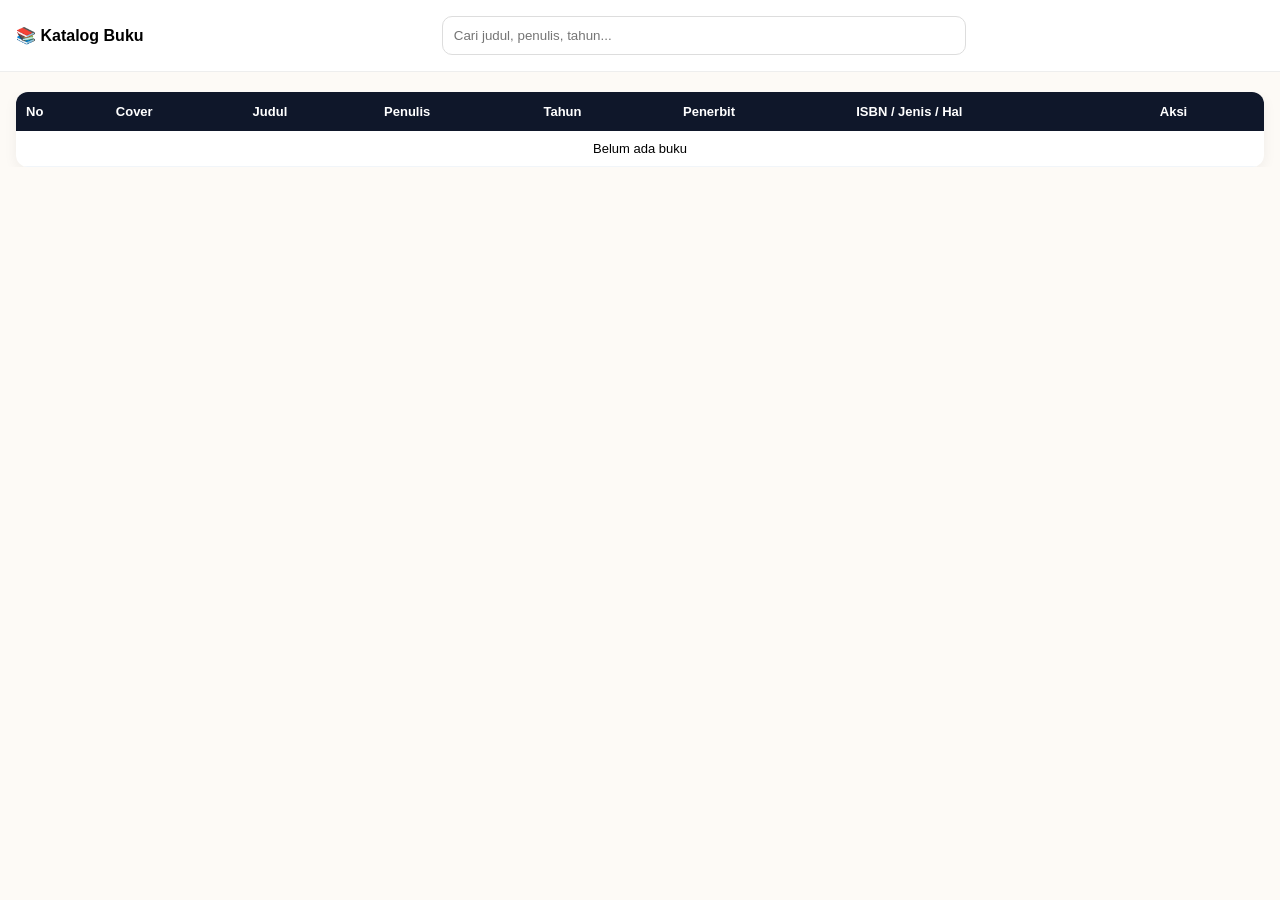
==== buku/index.html @ eb72dd0f "Update index.html" ====
<!DOCTYPE html>
<html lang="id"><head><meta charset="UTF-8"><meta name="viewport" content="width=device-width, initial-scale=1.0"><title>Katalog Buku</title><style>body{margin:0;font-family:sans-serif;background:#fdfaf6}header{background:#fff;padding:16px;border-bottom:1px solid #eee;position:sticky;top:0;z-index:10}.wrap{max-width:1300px;margin:auto;display:flex;gap:12px;flex-wrap:wrap;justify-content:space-between;align-items:center}.wrap input{flex:1;padding:11px;border:1px solid #ddd;border-radius:10px;max-width:500px}.table-wrap{max-width:1300px;margin:20px auto;padding:0 16px;overflow:auto}table{width:100%;border-collapse:collapse;background:#fff;border-radius:12px;overflow:hidden;box-shadow:0 4px 14px rgba(0,0,0,.06);min-width:900px}th{background:#0f172a;color:#fff;padding:12px 10px;text-align:left;font-size:13px}td{padding:10px;border-bottom:1px solid #f1f5f9;font-size:13px;vertical-align:top}td img{width:60px;height:80px;object-fit:cover;border-radius:6px}tr:hover{background:#f8fafc}.btn{padding:6px 10px;background:#0f172a;color:#fff;border-radius:6px;text-decoration:none;font-size:11px;display:inline-block}</style></head><body>
<header><div class="wrap"><b>📚 Katalog Buku</b><input id="cari" placeholder="Cari judul, penulis, tahun..." oninput="filterBuku()"><span id="status" style="font-size:12px;color:#0ea5e9"></span></div></header>
<div class="table-wrap"><table><thead><tr><th>No</th><th>Cover</th><th>Judul</th><th>Penulis</th><th>Tahun</th><th>Penerbit</th><th>ISBN / Jenis / Hal</th><th>Aksi</th></tr></thead><tbody id="tbody"><tr><td colspan="8" style="text-align:center;padding:30px;color:#999">Loading...</td></tr></tbody></table></div>
<script>
const SHEET_URL = "https://script.google.com/macros/s/AKfycbwIeNC1NMRt02SMyLjNQcjMcGq2PkKk3BhB203uFuHKzBeLOuUMW-VOQrhwBygutAag/exec";
let books=[];async function loadBuku(){try{let r=await fetch(SHEET_URL+"?t="+Date.now());books=await r.json();status.textContent="Live: "+books.length+" buku";}catch(e){status.textContent="Gagal GS, pakai backup";books=JSON.parse(localStorage.getItem('books')||'[]');}tampil(books);}
function tampil(d){let tb=document.getElementById('tbody');if(!d.length){tb.innerHTML='<tr><td colspan="8" style="text-align:center">Belum ada buku</td></tr>';return}tb.innerHTML=d.map((b,i)=>`<tr><td>${i+1}</td><td><img src="${b.cover||''}" onerror="this.src='https://via.placeholder.com/60x80?text=No'"></td><td><b>${b.judul||''}</b></td><td>${b.penulis||''}</td><td>${b.tahun||''}</td><td>${b.penerbit||''}</td><td>${b.isbn||''}<br>${b.jenis||''} ${b.halaman?`• ${b.halaman} hal`:''}</td><td>${b.link?`<a class="btn" href="${b.link}" target="_blank">Baca</a>`:''}</td></tr>`).join('');}
function filterBuku(){let q=cari.value.toLowerCase();tampil(books.filter(b=>`${b.judul} ${b.penulis} ${b.tahun} ${b.isbn}`.toLowerCase().includes(q)));}
loadBuku();
</script></body></html>
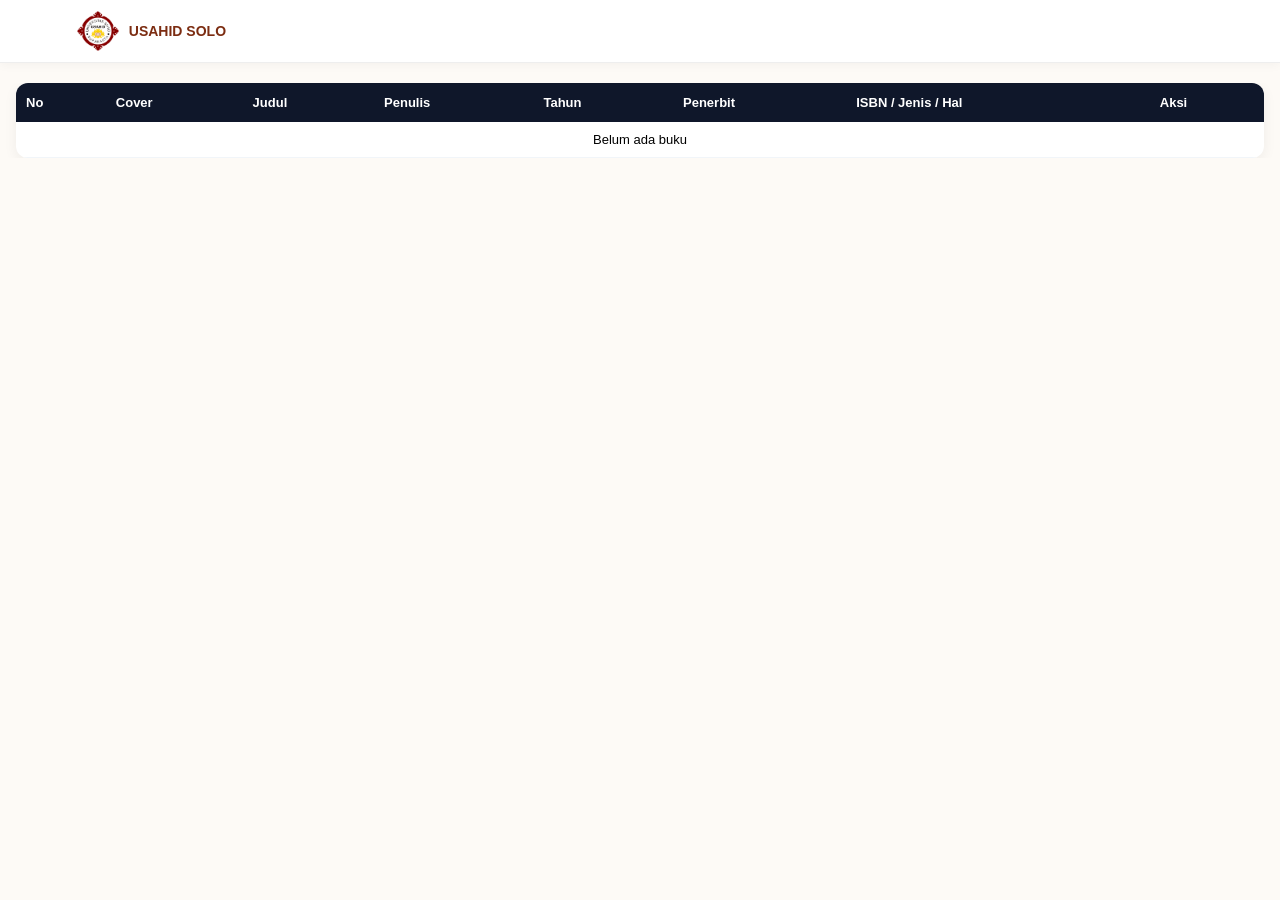
==== commit 34e3c222: "Update index.html" ====
--- a/buku/index.html
+++ b/buku/index.html
@@ -1,9 +1,17 @@
-<!DOCTYPE html>
-<html lang="id"><head><meta charset="UTF-8"><meta name="viewport" content="width=device-width, initial-scale=1.0"><title>Katalog Buku</title><style>body{margin:0;font-family:sans-serif;background:#fdfaf6}header{background:#fff;padding:16px;border-bottom:1px solid #eee;position:sticky;top:0;z-index:10}.wrap{max-width:1300px;margin:auto;display:flex;gap:12px;flex-wrap:wrap;justify-content:space-between;align-items:center}.wrap input{flex:1;padding:11px;border:1px solid #ddd;border-radius:10px;max-width:500px}.table-wrap{max-width:1300px;margin:20px auto;padding:0 16px;overflow:auto}table{width:100%;border-collapse:collapse;background:#fff;border-radius:12px;overflow:hidden;box-shadow:0 4px 14px rgba(0,0,0,.06);min-width:900px}th{background:#0f172a;color:#fff;padding:12px 10px;text-align:left;font-size:13px}td{padding:10px;border-bottom:1px solid #f1f5f9;font-size:13px;vertical-align:top}td img{width:60px;height:80px;object-fit:cover;border-radius:6px}tr:hover{background:#f8fafc}.btn{padding:6px 10px;background:#0f172a;color:#fff;border-radius:6px;text-decoration:none;font-size:11px;display:inline-block}</style></head><body>
-<header><div class="wrap"><b>📚 Katalog Buku</b><input id="cari" placeholder="Cari judul, penulis, tahun..." oninput="filterBuku()"><span id="status" style="font-size:12px;color:#0ea5e9"></span></div></header>
+<!DOCTYPE html><html lang="id"><head><meta charset="UTF-8"><meta name="viewport" content="width=device-width, initial-scale=1.0"><title>Katalog Buku</title><style>body{margin:0;font-family:sans-serif;background:#fdfaf6}header{background:#fff;padding:16px;border-bottom:1px solid #eee;position:sticky;top:0;z-index:10}.wrap{max-width:1300px;margin:auto;display:flex;gap:12px;flex-wrap:wrap;justify-content:space-between;align-items:center}.wrap input{flex:1;padding:11px;border:1px solid #ddd;border-radius:10px;max-width:500px}.table-wrap{max-width:1300px;margin:20px auto;padding:0 16px;overflow:auto}table{width:100%;border-collapse:collapse;background:#fff;border-radius:12px;overflow:hidden;box-shadow:0 4px 14px rgba(0,0,0,.06);min-width:900px}th{background:#0f172a;color:#fff;padding:12px 10px;text-align:left;font-size:13px}td{padding:10px;border-bottom:1px solid #f1f5f9;font-size:13px;vertical-align:top}td img{width:60px;height:80px;object-fit:cover;border-radius:6px}tr:hover{background:#f8fafc}.btn{padding:6px 10px;background:#0f172a;color:#fff;border-radius:6px;text-decoration:none;font-size:11px;display:inline-block}</style></head><body>
+<header style="background:white;padding:10px 6%;display:flex;justify-content:space-between;align-items:center;box-shadow:0 2px 10px rgba(0,0,0,0.04);position:sticky;top:0;z-index:99">
+  <div style="display:flex;align-items:center;gap:10px;font-weight:700;color:#7c2d12;font-size:14px">
+    <img src="/logo-usahidsolo.png" style="width:42px;height:42px;object-fit:contain"> USAHID SOLO
+  </div>
+  <div style="display:flex;align-items:center;gap:18px">
+    <nav id="autoNav" style="display:flex;gap:20px"></nav>
+    <img id="fotoTop" src="" style="width:38px;height:38px;border-radius:50%;object-fit:cover;border:2px solid #f5e6d3;display:none">
+  </div>
+</header>
+<script src="/menu.js"></script>
 <div class="table-wrap"><table><thead><tr><th>No</th><th>Cover</th><th>Judul</th><th>Penulis</th><th>Tahun</th><th>Penerbit</th><th>ISBN / Jenis / Hal</th><th>Aksi</th></tr></thead><tbody id="tbody"><tr><td colspan="8" style="text-align:center;padding:30px;color:#999">Loading...</td></tr></tbody></table></div>
 <script>
-const SHEET_URL = "https://script.google.com/macros/s/AKfycbwIeNC1NMRt02SMyLjNQcjMcGq2PkKk3BhB203uFuHKzBeLOuUMW-VOQrhwBygutAag/exec";
+const SHEET_URL = "https://script.google.com/macros/s/AKfycbwVBcduHoQsSjV21I28w8zljg_ulQkB1y6-kew-cgLAi_I6NutbEqQZcPi2db1nn-Kz/exec";
 let books=[];async function loadBuku(){try{let r=await fetch(SHEET_URL+"?t="+Date.now());books=await r.json();status.textContent="Live: "+books.length+" buku";}catch(e){status.textContent="Gagal GS, pakai backup";books=JSON.parse(localStorage.getItem('books')||'[]');}tampil(books);}
 function tampil(d){let tb=document.getElementById('tbody');if(!d.length){tb.innerHTML='<tr><td colspan="8" style="text-align:center">Belum ada buku</td></tr>';return}tb.innerHTML=d.map((b,i)=>`<tr><td>${i+1}</td><td><img src="${b.cover||''}" onerror="this.src='https://via.placeholder.com/60x80?text=No'"></td><td><b>${b.judul||''}</b></td><td>${b.penulis||''}</td><td>${b.tahun||''}</td><td>${b.penerbit||''}</td><td>${b.isbn||''}<br>${b.jenis||''} ${b.halaman?`• ${b.halaman} hal`:''}</td><td>${b.link?`<a class="btn" href="${b.link}" target="_blank">Baca</a>`:''}</td></tr>`).join('');}
 function filterBuku(){let q=cari.value.toLowerCase();tampil(books.filter(b=>`${b.judul} ${b.penulis} ${b.tahun} ${b.isbn}`.toLowerCase().includes(q)));}
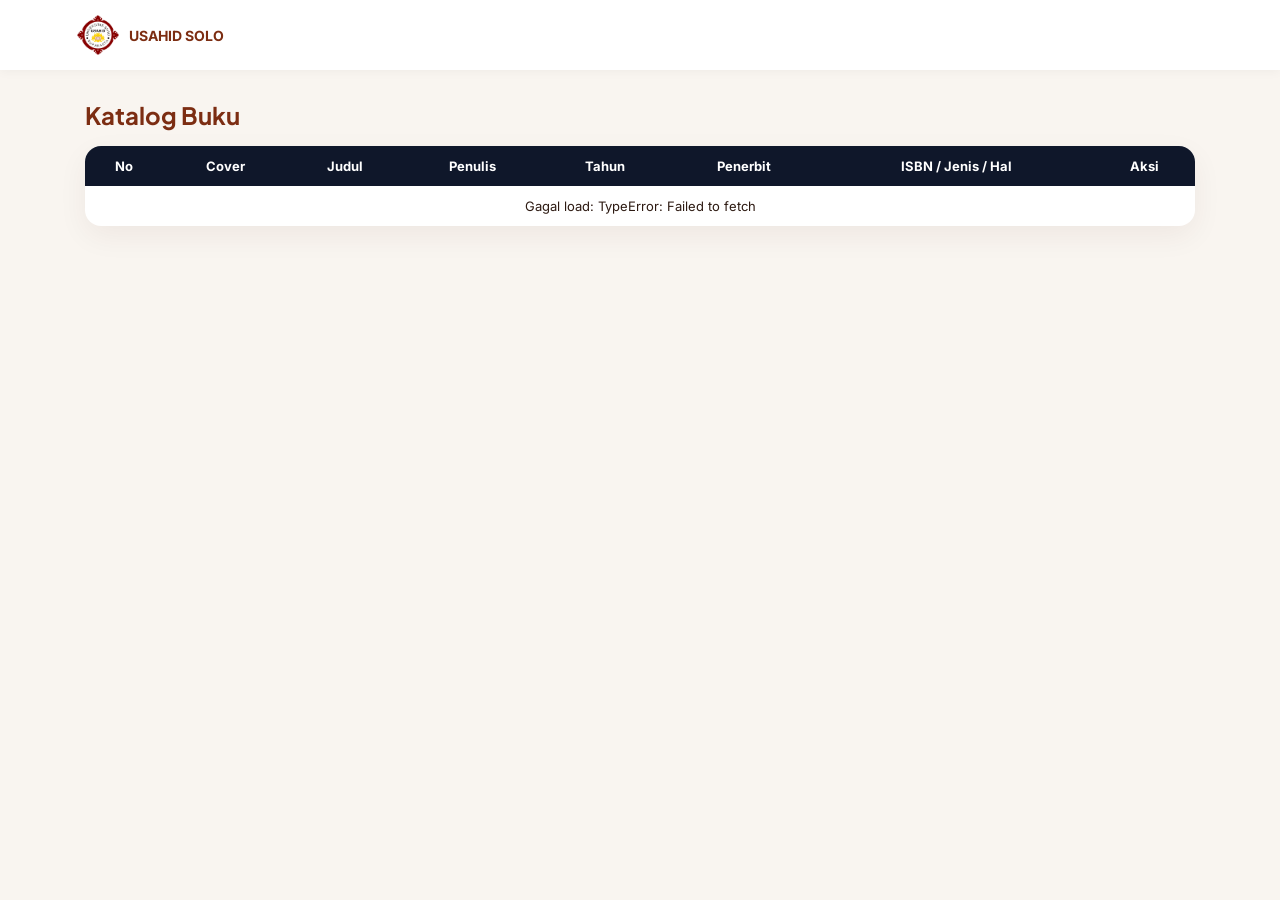
==== commit 66cc1a29: "Update index.html" ====
--- a/buku/index.html
+++ b/buku/index.html
@@ -1,19 +1,74 @@
-<!DOCTYPE html><html lang="id"><head><meta charset="UTF-8"><meta name="viewport" content="width=device-width, initial-scale=1.0"><title>Katalog Buku</title><style>body{margin:0;font-family:sans-serif;background:#fdfaf6}header{background:#fff;padding:16px;border-bottom:1px solid #eee;position:sticky;top:0;z-index:10}.wrap{max-width:1300px;margin:auto;display:flex;gap:12px;flex-wrap:wrap;justify-content:space-between;align-items:center}.wrap input{flex:1;padding:11px;border:1px solid #ddd;border-radius:10px;max-width:500px}.table-wrap{max-width:1300px;margin:20px auto;padding:0 16px;overflow:auto}table{width:100%;border-collapse:collapse;background:#fff;border-radius:12px;overflow:hidden;box-shadow:0 4px 14px rgba(0,0,0,.06);min-width:900px}th{background:#0f172a;color:#fff;padding:12px 10px;text-align:left;font-size:13px}td{padding:10px;border-bottom:1px solid #f1f5f9;font-size:13px;vertical-align:top}td img{width:60px;height:80px;object-fit:cover;border-radius:6px}tr:hover{background:#f8fafc}.btn{padding:6px 10px;background:#0f172a;color:#fff;border-radius:6px;text-decoration:none;font-size:11px;display:inline-block}</style></head><body>
-<header style="background:white;padding:10px 6%;display:flex;justify-content:space-between;align-items:center;box-shadow:0 2px 10px rgba(0,0,0,0.04);position:sticky;top:0;z-index:99">
+<!DOCTYPE html>
+<html lang="id">
+<head>
+<meta charset="UTF-8"><meta name="viewport" content="width=device-width, initial-scale=1.0">
+<title>Katalog Buku - Dahlan Susilo</title>
+<link href="https://fonts.googleapis.com/css2?family=Plus+Jakarta+Sans:wght@700&family=Inter:wght@400;600&display=swap" rel="stylesheet">
+<style>
+*{margin:0;padding:0;box-sizing:border-box}
+body{font-family:'Inter',sans-serif;background:#f9f5f0;color:#2d1a12}
+header{background:white;padding:14px 6%;display:flex;justify-content:space-between;align-items:center;box-shadow:0 2px 10px rgba(0,0,0,0.04);position:sticky;top:0;z-index:10}
+.wrap{max-width:1150px;margin:30px auto;padding:0 20px}
+.card-table{background:white;border-radius:16px;overflow:hidden;box-shadow:0 10px 30px rgba(60,20,10,0.06)}
+table{width:100%;border-collapse:collapse}
+th{background:#0f172a;color:white;padding:12px 10px;font-size:13px;text-align:center}
+td{padding:12px 10px;font-size:13px;border-bottom:1px solid #f0e6d3;text-align:center;vertical-align:top}
+tr:last-child td{border:0}
+.cover{width:50px;height:70px;object-fit:cover;border-radius:4px;background:#eee}
+.judul{font-weight:700;text-align:left}
+.btn-link{background:#7c2d12;color:white;padding:6px 12px;border-radius:20px;text-decoration:none;font-size:12px}
+.loading{padding:40px;text-align:center;color:#7a6e69}
+</style>
+</head>
+<body>
+<header>
   <div style="display:flex;align-items:center;gap:10px;font-weight:700;color:#7c2d12;font-size:14px">
     <img src="/logo-usahidsolo.png" style="width:42px;height:42px;object-fit:contain"> USAHID SOLO
   </div>
-  <div style="display:flex;align-items:center;gap:18px">
-    <nav id="autoNav" style="display:flex;gap:20px"></nav>
-    <img id="fotoTop" src="" style="width:38px;height:38px;border-radius:50%;object-fit:cover;border:2px solid #f5e6d3;display:none">
+  <nav id="autoNav"></nav>
+</header>
+<div class="wrap">
+  <h2 style="font-family:'Plus Jakarta Sans';color:#7c2d12;margin-bottom:16px">Katalog Buku</h2>
+  <div class="card-table">
+    <table>
+      <thead>
+        <tr><th>No</th><th>Cover</th><th>Judul</th><th>Penulis</th><th>Tahun</th><th>Penerbit</th><th>ISBN / Jenis / Hal</th><th>Aksi</th></tr>
+      </thead>
+      <tbody id="tbody"><tr><td colspan="8" class="loading">Memuat buku...</td></tr></tbody>
+    </table>
   </div>
-</header>
+</div>
+<script>
+const API = "https://script.google.com/macros/s/AKfycbxOb93EOtRsz980tV-lWvDfadWdUnZMMMNj0yNnbtPkj5lXd5nTPse8CkmKKqxDV0KY/exec";
+
+async function loadBuku(){
+  try{
+    const res = await fetch(API + "?page=buku");
+    const data = await res.json();
+    console.log(data);
+    const tbody = document.getElementById('tbody');
+    if(!data || data.length==0 || data.error){
+      tbody.innerHTML = '<tr><td colspan="8">Belum ada buku - '+(data.error||'kosong')+'</td></tr>';
+      return;
+    }
+    tbody.innerHTML = data.map((b,i)=>`
+      <tr>
+        <td>${i+1}</td>
+        <td>${b.cover ? `<img src="${b.cover}" class="cover">` : '-'}</td>
+        <td class="judul">${b.judul||'-'}<br><small style="color:#7a6e69">${(b.deskripsi||'').substring(0,80)}</small></td>
+        <td style="text-align:left;font-size:12px">${b.penulis||'-'}</td>
+        <td>${b.tahun||'-'}</td>
+        <td style="text-align:left">${b.penerbit||'-'}</td>
+        <td style="text-align:left;font-size:11px">${b.isbn||'-'}<br>${b.jenis||''}<br>${b.halaman||''} Hal</td>
+        <td>${b.link ? `<a href="${b.link}" target="_blank" class="btn-link">Lihat</a>` : '-'}</td>
+      </tr>
+    `).join('');
+  }catch(e){
+    document.getElementById('tbody').innerHTML = '<tr><td colspan="8">Gagal load: '+e+'</td></tr>';
+  }
+}
+loadBuku();
+</script>
 <script src="/menu.js"></script>
-<div class="table-wrap"><table><thead><tr><th>No</th><th>Cover</th><th>Judul</th><th>Penulis</th><th>Tahun</th><th>Penerbit</th><th>ISBN / Jenis / Hal</th><th>Aksi</th></tr></thead><tbody id="tbody"><tr><td colspan="8" style="text-align:center;padding:30px;color:#999">Loading...</td></tr></tbody></table></div>
-<script>
-const SHEET_URL = "https://script.google.com/macros/s/AKfycbwVBcduHoQsSjV21I28w8zljg_ulQkB1y6-kew-cgLAi_I6NutbEqQZcPi2db1nn-Kz/exec";
-let books=[];async function loadBuku(){try{let r=await fetch(SHEET_URL+"?t="+Date.now());books=await r.json();status.textContent="Live: "+books.length+" buku";}catch(e){status.textContent="Gagal GS, pakai backup";books=JSON.parse(localStorage.getItem('books')||'[]');}tampil(books);}
-function tampil(d){let tb=document.getElementById('tbody');if(!d.length){tb.innerHTML='<tr><td colspan="8" style="text-align:center">Belum ada buku</td></tr>';return}tb.innerHTML=d.map((b,i)=>`<tr><td>${i+1}</td><td><img src="${b.cover||''}" onerror="this.src='https://via.placeholder.com/60x80?text=No'"></td><td><b>${b.judul||''}</b></td><td>${b.penulis||''}</td><td>${b.tahun||''}</td><td>${b.penerbit||''}</td><td>${b.isbn||''}<br>${b.jenis||''} ${b.halaman?`• ${b.halaman} hal`:''}</td><td>${b.link?`<a class="btn" href="${b.link}" target="_blank">Baca</a>`:''}</td></tr>`).join('');}
-function filterBuku(){let q=cari.value.toLowerCase();tampil(books.filter(b=>`${b.judul} ${b.penulis} ${b.tahun} ${b.isbn}`.toLowerCase().includes(q)));}
-loadBuku();
-</script></body></html>
+</body>
+</html>
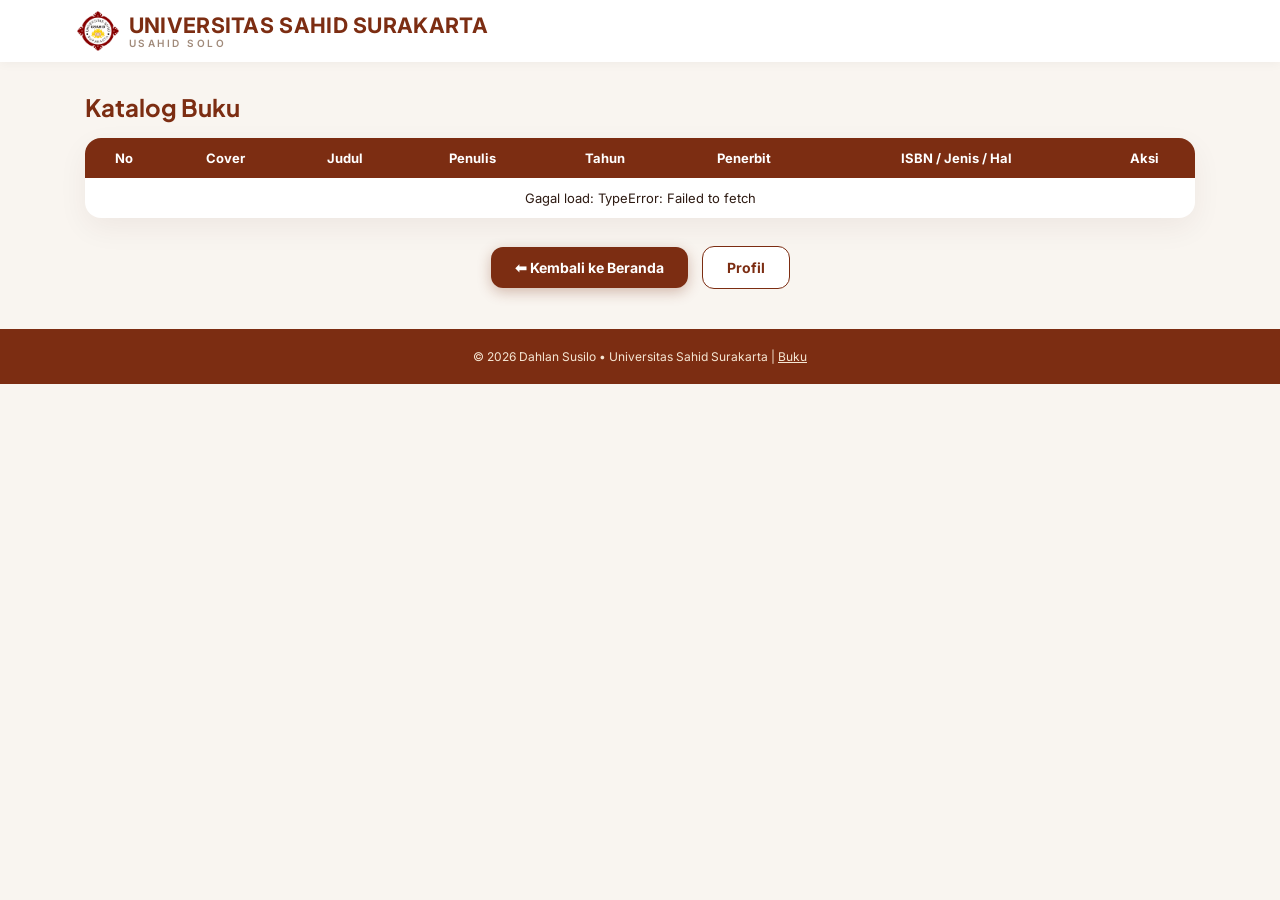
==== commit b20896e3: "Update index.html" ====
--- a/buku/index.html
+++ b/buku/index.html
@@ -7,23 +7,31 @@
 <style>
 *{margin:0;padding:0;box-sizing:border-box}
 body{font-family:'Inter',sans-serif;background:#f9f5f0;color:#2d1a12}
-header{background:white;padding:14px 6%;display:flex;justify-content:space-between;align-items:center;box-shadow:0 2px 10px rgba(0,0,0,0.04);position:sticky;top:0;z-index:10}
+header{background:white;padding:10px 6%;display:flex;justify-content:space-between;align-items:center;box-shadow:0 2px 10px rgba(0,0,0,0.04);position:sticky;top:0;z-index:99}
 .wrap{max-width:1150px;margin:30px auto;padding:0 20px}
 .card-table{background:white;border-radius:16px;overflow:hidden;box-shadow:0 10px 30px rgba(60,20,10,0.06)}
 table{width:100%;border-collapse:collapse}
-th{background:#0f172a;color:white;padding:12px 10px;font-size:13px;text-align:center}
+th{background:#7c2d12;color:white;padding:12px 10px;font-size:13px;text-align:center}
 td{padding:12px 10px;font-size:13px;border-bottom:1px solid #f0e6d3;text-align:center;vertical-align:top}
 tr:last-child td{border:0}
 .cover{width:50px;height:70px;object-fit:cover;border-radius:4px;background:#eee}
 .judul{font-weight:700;text-align:left}
 .btn-link{background:#7c2d12;color:white;padding:6px 12px;border-radius:20px;text-decoration:none;font-size:12px}
 .loading{padding:40px;text-align:center;color:#7a6e69}
+.btn-kembali{display:inline-block;margin-top:28px;background:#7c2d12;color:#fff;padding:12px 24px;border-radius:12px;text-decoration:none;font-weight:700;font-size:14px;box-shadow:0 4px 14px rgba(124,45,18,0.3)}
+.btn-kembali:hover{background:#5e2210}
+.btn-outline{display:inline-block;margin-top:28px;margin-left:10px;background:white;color:#7c2d12;border:1.5px solid #7c2d12;padding:12px 24px;border-radius:12px;text-decoration:none;font-weight:700;font-size:14px}
+footer{background:#7c2d12;color:#f5e6d3;text-align:center;padding:20px;font-size:12px;margin-top:40px}
 </style>
 </head>
 <body>
 <header>
-  <div style="display:flex;align-items:center;gap:10px;font-weight:700;color:#7c2d12;font-size:14px">
-    <img src="/logo-usahidsolo.png" style="width:42px;height:42px;object-fit:contain"> USAHID SOLO
+  <div style="display:flex;align-items:center;gap:10px;font-weight:700;color:#7c2d12">
+    <img src="/logo-usahidsolo.png" style="width:42px;height:42px;object-fit:contain">
+    <div style="line-height:1.15">
+      <div style="font-size:16pt;letter-spacing:.3px;">UNIVERSITAS SAHID SURAKARTA</div>
+      <div style="font-size:10px;letter-spacing:2.5px;color:#a08a7a;font-weight:600;">USAHID SOLO</div>
+    </div>
   </div>
   <nav id="autoNav"></nav>
 </header>
@@ -37,7 +45,12 @@
       <tbody id="tbody"><tr><td colspan="8" class="loading">Memuat buku...</td></tr></tbody>
     </table>
   </div>
+  <div style="text-align:center">
+    <a href="/" class="btn-kembali">⬅ Kembali ke Beranda</a>
+    <a href="/profil.html" class="btn-outline">Profil</a>
+  </div>
 </div>
+<footer>© 2026 Dahlan Susilo • Universitas Sahid Surakarta | <a href="/buku/" style="color:#f5e6d3;text-decoration:underline">Buku</a></footer>
 <script>
 const API = "https://script.google.com/macros/s/AKfycbxOb93EOtRsz980tV-lWvDfadWdUnZMMMNj0yNnbtPkj5lXd5nTPse8CkmKKqxDV0KY/exec";
 
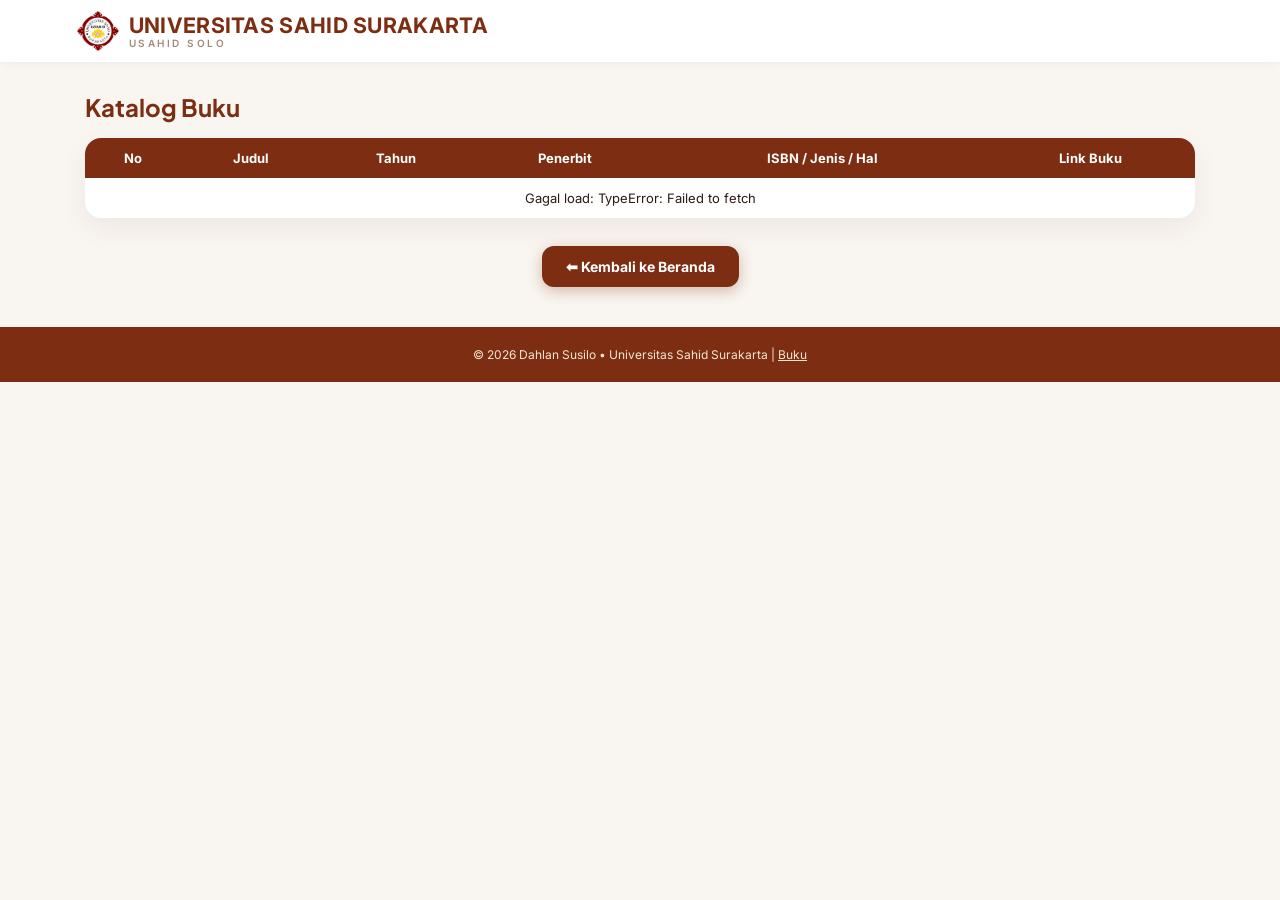
==== commit 507363fb: "Update index.html" ====
--- a/buku/index.html
+++ b/buku/index.html
@@ -14,13 +14,11 @@
 th{background:#7c2d12;color:white;padding:12px 10px;font-size:13px;text-align:center}
 td{padding:12px 10px;font-size:13px;border-bottom:1px solid #f0e6d3;text-align:center;vertical-align:top}
 tr:last-child td{border:0}
-.cover{width:50px;height:70px;object-fit:cover;border-radius:4px;background:#eee}
 .judul{font-weight:700;text-align:left}
-.btn-link{background:#7c2d12;color:white;padding:6px 12px;border-radius:20px;text-decoration:none;font-size:12px}
+.btn-link{background:#7c2d12;color:white;padding:6px 12px;border-radius:20px;text-decoration:none;font-size:12px;white-space:nowrap}
 .loading{padding:40px;text-align:center;color:#7a6e69}
 .btn-kembali{display:inline-block;margin-top:28px;background:#7c2d12;color:#fff;padding:12px 24px;border-radius:12px;text-decoration:none;font-weight:700;font-size:14px;box-shadow:0 4px 14px rgba(124,45,18,0.3)}
 .btn-kembali:hover{background:#5e2210}
-.btn-outline{display:inline-block;margin-top:28px;margin-left:10px;background:white;color:#7c2d12;border:1.5px solid #7c2d12;padding:12px 24px;border-radius:12px;text-decoration:none;font-weight:700;font-size:14px}
 footer{background:#7c2d12;color:#f5e6d3;text-align:center;padding:20px;font-size:12px;margin-top:40px}
 </style>
 </head>
@@ -40,14 +38,13 @@
   <div class="card-table">
     <table>
       <thead>
-        <tr><th>No</th><th>Cover</th><th>Judul</th><th>Penulis</th><th>Tahun</th><th>Penerbit</th><th>ISBN / Jenis / Hal</th><th>Aksi</th></tr>
+        <tr><th>No</th><th>Judul</th><th>Tahun</th><th>Penerbit</th><th>ISBN / Jenis / Hal</th><th>Link Buku</th></tr>
       </thead>
-      <tbody id="tbody"><tr><td colspan="8" class="loading">Memuat buku...</td></tr></tbody>
+      <tbody id="tbody"><tr><td colspan="6" class="loading">Memuat buku...</td></tr></tbody>
     </table>
   </div>
   <div style="text-align:center">
     <a href="/" class="btn-kembali">⬅ Kembali ke Beranda</a>
-    <a href="/profil.html" class="btn-outline">Profil</a>
   </div>
 </div>
 <footer>© 2026 Dahlan Susilo • Universitas Sahid Surakarta | <a href="/buku/" style="color:#f5e6d3;text-decoration:underline">Buku</a></footer>
@@ -58,26 +55,23 @@
   try{
     const res = await fetch(API + "?page=buku");
     const data = await res.json();
-    console.log(data);
     const tbody = document.getElementById('tbody');
     if(!data || data.length==0 || data.error){
-      tbody.innerHTML = '<tr><td colspan="8">Belum ada buku - '+(data.error||'kosong')+'</td></tr>';
+      tbody.innerHTML = '<tr><td colspan="6">Belum ada buku - '+(data.error||'kosong')+'</td></tr>';
       return;
     }
     tbody.innerHTML = data.map((b,i)=>`
       <tr>
         <td>${i+1}</td>
-        <td>${b.cover ? `<img src="${b.cover}" class="cover">` : '-'}</td>
         <td class="judul">${b.judul||'-'}<br><small style="color:#7a6e69">${(b.deskripsi||'').substring(0,80)}</small></td>
-        <td style="text-align:left;font-size:12px">${b.penulis||'-'}</td>
         <td>${b.tahun||'-'}</td>
         <td style="text-align:left">${b.penerbit||'-'}</td>
         <td style="text-align:left;font-size:11px">${b.isbn||'-'}<br>${b.jenis||''}<br>${b.halaman||''} Hal</td>
-        <td>${b.link ? `<a href="${b.link}" target="_blank" class="btn-link">Lihat</a>` : '-'}</td>
+        <td>${b.link ? `<a href="${b.link}" target="_blank" class="btn-link">Lihat Buku</a>` : '-'}</td>
       </tr>
     `).join('');
   }catch(e){
-    document.getElementById('tbody').innerHTML = '<tr><td colspan="8">Gagal load: '+e+'</td></tr>';
+    document.getElementById('tbody').innerHTML = '<tr><td colspan="6">Gagal load: '+e+'</td></tr>';
   }
 }
 loadBuku();
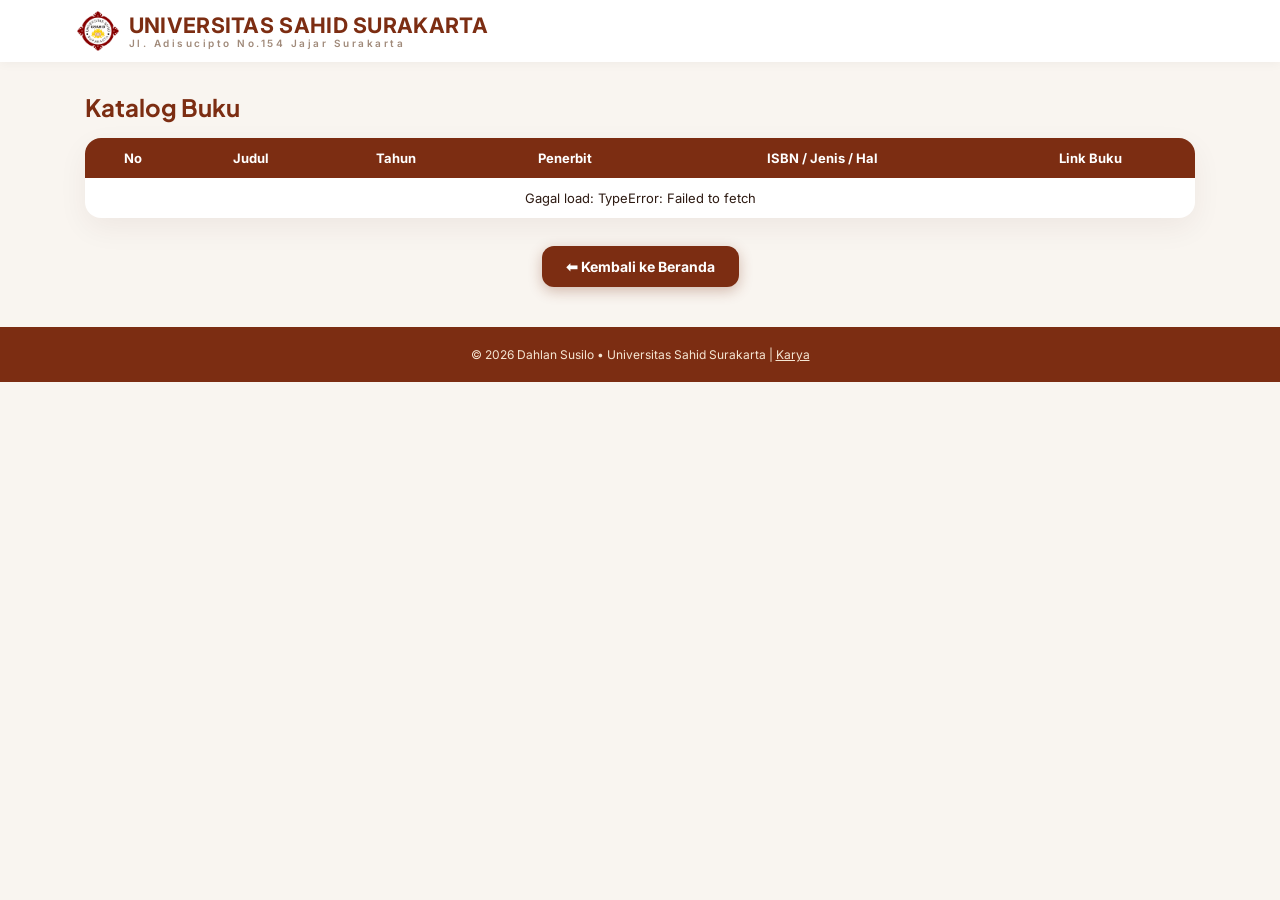
==== commit 3d01273f: "Update index.html" ====
--- a/buku/index.html
+++ b/buku/index.html
@@ -28,7 +28,7 @@
     <img src="/logo-usahidsolo.png" style="width:42px;height:42px;object-fit:contain">
     <div style="line-height:1.15">
       <div style="font-size:16pt;letter-spacing:.3px;">UNIVERSITAS SAHID SURAKARTA</div>
-      <div style="font-size:10px;letter-spacing:2.5px;color:#a08a7a;font-weight:600;">USAHID SOLO</div>
+      <div style="font-size:10px;letter-spacing:2.5px;color:#a08a7a;font-weight:600;">Jl. Adisucipto No.154 Jajar Surakarta</div>
     </div>
   </div>
   <nav id="autoNav"></nav>
@@ -47,7 +47,7 @@
     <a href="/" class="btn-kembali">⬅ Kembali ke Beranda</a>
   </div>
 </div>
-<footer>© 2026 Dahlan Susilo • Universitas Sahid Surakarta | <a href="/buku/" style="color:#f5e6d3;text-decoration:underline">Buku</a></footer>
+<footer>© 2026 Dahlan Susilo • Universitas Sahid Surakarta | <a href="/karya/" style="color:#f5e6d3;text-decoration:underline">Karya</a></footer>
 <script>
 const API = "https://script.google.com/macros/s/AKfycbxOb93EOtRsz980tV-lWvDfadWdUnZMMMNj0yNnbtPkj5lXd5nTPse8CkmKKqxDV0KY/exec";
 
